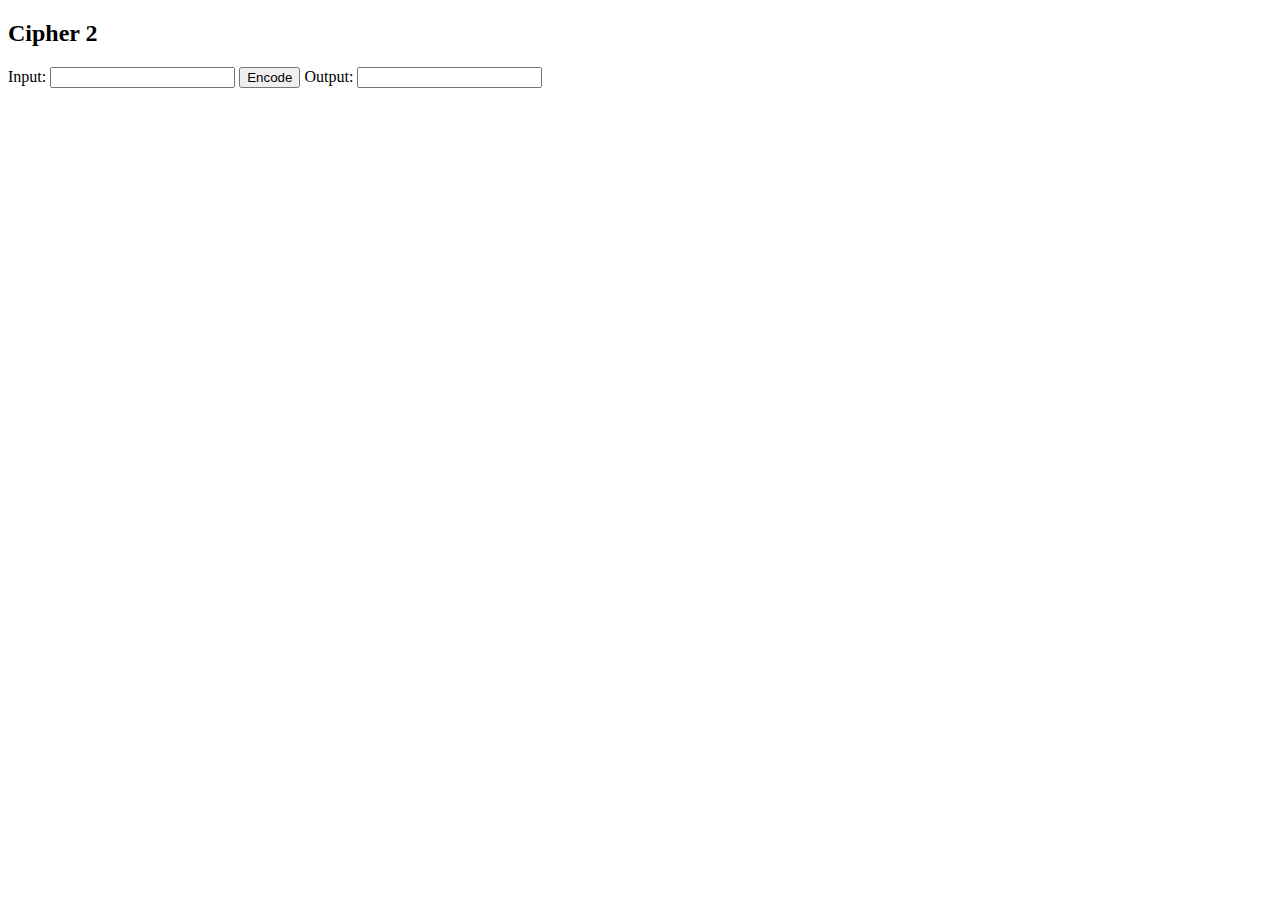
==== cipher2.html @ 582c792e "Create cipher2.html" ====
<!DOCTYPE html>
<html>
<head>
    <title>Cipher 2</title>
</head>
<body>
    <h2>Cipher 2</h2>
    <form>
        <label for="input">Input:</label>
        <input type="text" id="input" name="input">
        <button type="button" onclick="encode()">Encode</button>
        <label for="output">Output:</label>
        <input type="text" id="output" name="output" readonly>
    </form>

    <script>
        function encode() {
            const input = document.getElementById('input').value;
            const cipher = 'nopqrstuvwxyzabcdefghijklm';
            let output = '';
            for (let i = 0; i < input.length; i++) {
                const index = input.charCodeAt(i) - 97;
                if (index >= 0 && index < 26) {
                    output += cipher[index];
                } else {
                    output += input[i];
                }
            }
            document.getElementById('output').value = output;
        }
    </script>
</body>
</html>
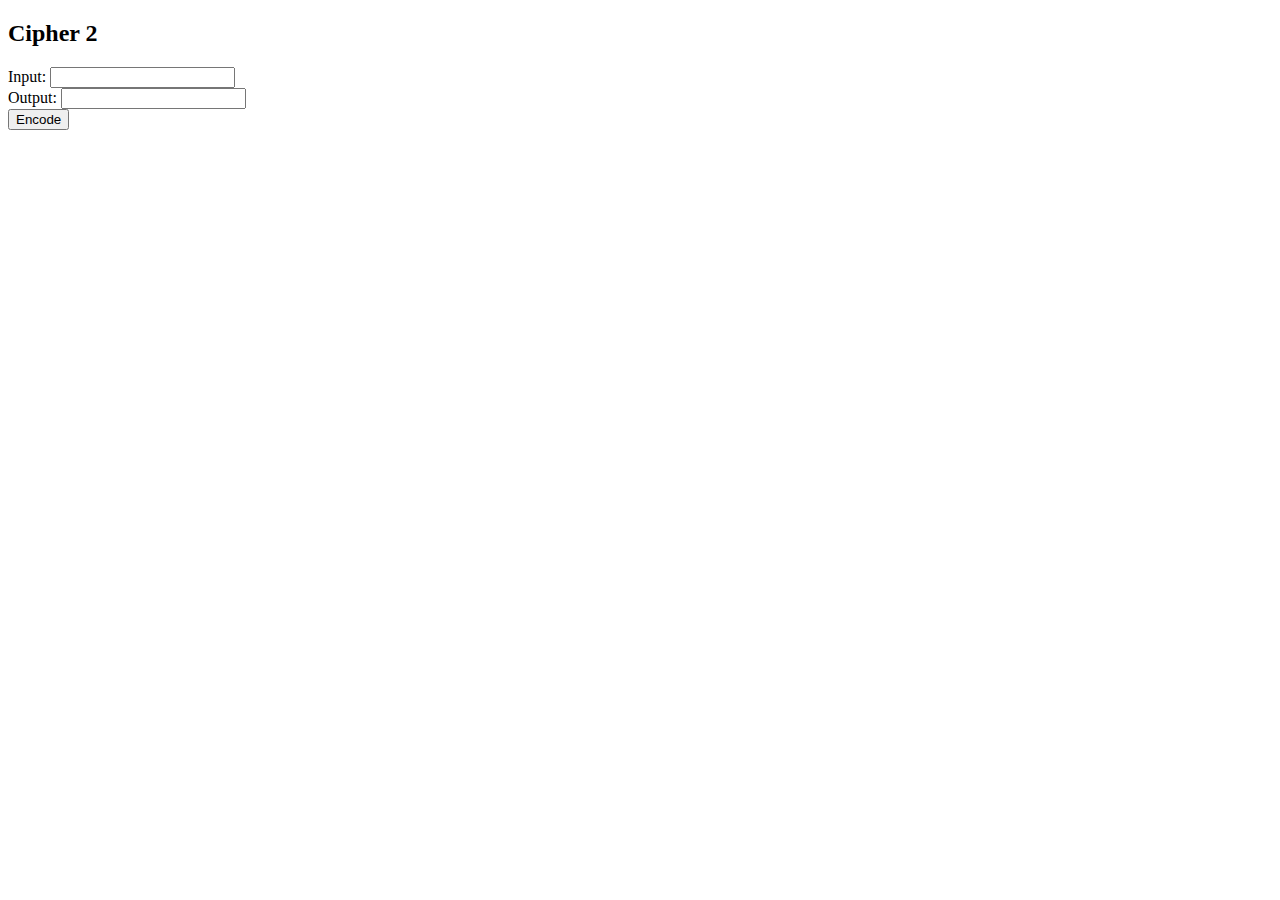
==== commit 299824af: "Update cipher2.html" ====
--- a/cipher2.html
+++ b/cipher2.html
@@ -1,6 +1,7 @@
 <!DOCTYPE html>
 <html>
 <head>
+    <link rel="stylesheet" href="styles.css">
     <title>Cipher 2</title>
 </head>
 <body>
@@ -8,9 +9,11 @@
     <form>
         <label for="input">Input:</label>
         <input type="text" id="input" name="input">
-        <button type="button" onclick="encode()">Encode</button>
+        <br>
         <label for="output">Output:</label>
         <input type="text" id="output" name="output" readonly>
+        <br>
+        <button type="button" onclick="encode()">Encode</button>
     </form>
 
     <script>
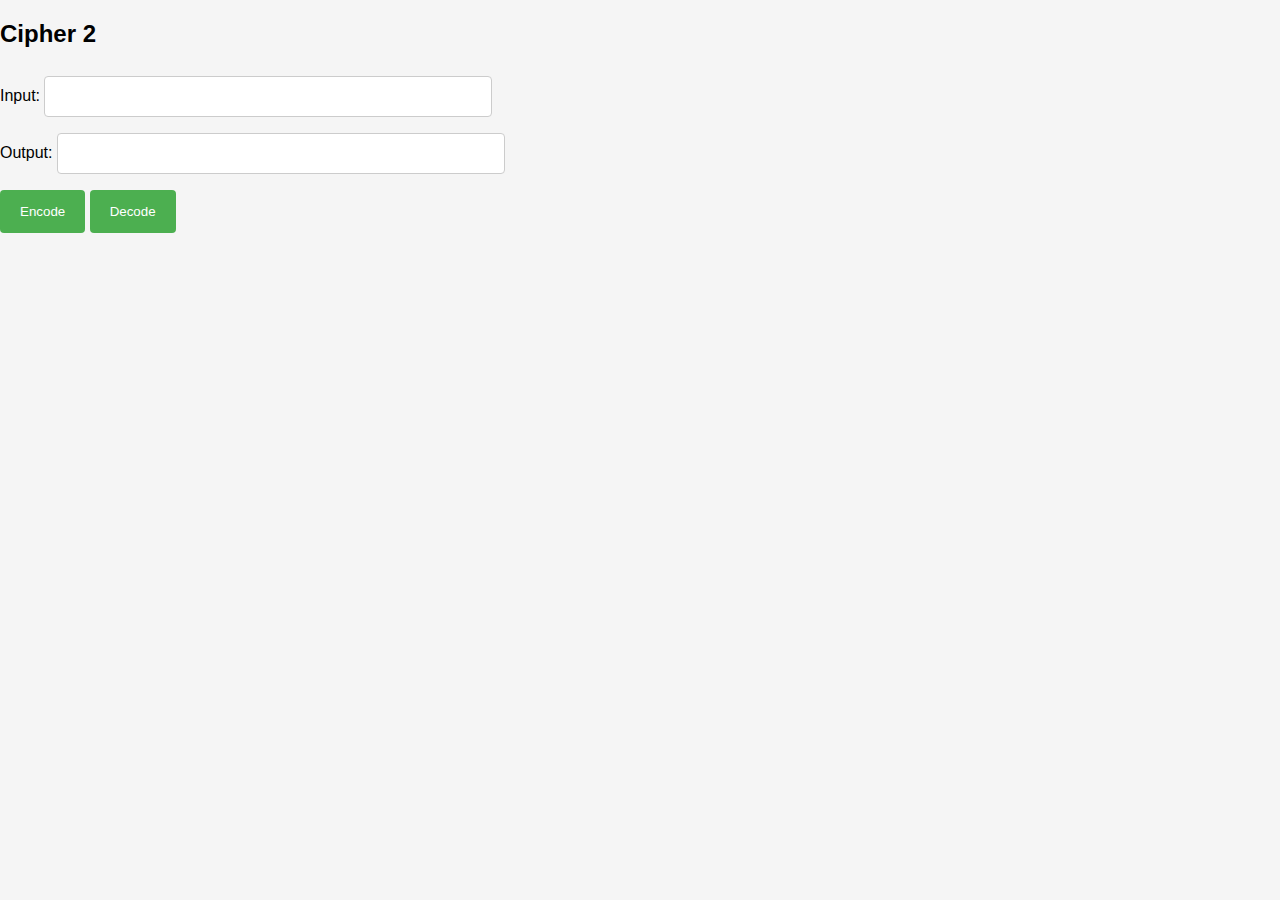
==== commit 21bbd25d: "Update cipher2.html" ====
--- a/cipher2.html
+++ b/cipher2.html
@@ -14,6 +14,7 @@
         <input type="text" id="output" name="output" readonly>
         <br>
         <button type="button" onclick="encode()">Encode</button>
+        <button type="button" onclick="decode()">Decode</button>
     </form>
 
     <script>
@@ -31,6 +32,21 @@
             }
             document.getElementById('output').value = output;
         }
+
+        function decode() {
+            const input = document.getElementById('output').value;
+            const cipher = 'nopqrstuvwxyzabcdefghijklm';
+            let output = '';
+            for (let i = 0; i < input.length; i++) {
+                const index = cipher.indexOf(input[i]);
+                if (index >= 0 && index < 26) {
+                    output += String.fromCharCode(index + 97);
+                } else {
+                    output += input[i];
+                }
+            }
+            document.getElementById('input').value = output;
+        }
     </script>
 </body>
 </html>
--- a/styles.css
+++ b/styles.css
@@ -0,0 +1,85 @@
+body {
+  font-family: Arial, sans-serif;
+  background-color: #f5f5f5;
+  margin: 0;
+  padding: 0;
+}
+
+input[type="text"], input[type="email"], input[type="password"], input[type="number"], input[type="date"], input[type="tel"], input[type="url"], textarea, select {
+  width: 35%;
+  padding: 12px;
+  margin: 8px 0;
+  box-sizing: border-box;
+  border: 1px solid #ccc;
+  border-radius: 4px;
+}
+
+input[type="text"]:focus, input[type="email"]:focus, input[type="password"]:focus, input[type="number"]:focus, input[type="date"]:focus, input[type="tel"]:focus, input[type="url"]:focus, textarea:focus, select:focus {
+  border-color: #4CAF50;
+  outline: none;
+}
+
+button {
+  left: 7px;
+  background-color: #4CAF50;
+  color: white;
+  padding: 14px 20px;
+  margin: 8px 0;
+  border: none;
+  border-radius: 4px;
+  cursor: pointer;
+}
+
+button:hover {
+  background-color: #45a049;
+}
+
+.container {
+  padding: 20px;
+}
+
+.form-group {
+  margin-bottom: 20px;
+  margin-left: 7px;
+}
+
+.form-group label {
+  display: block;
+  font-weight: bold;
+}
+
+.form-group input[type="checkbox"] {
+  margin-right: 10px;
+}
+
+.form-group input[type="radio"] {
+  margin-right: 5px;
+}
+
+.form-group input[type="file"] {
+  padding-top: 10px;
+}
+
+.form-group select {
+  width: 100%;
+  padding: 10px;
+  margin-top: 10px;
+  border: 1px solid #ccc;
+  border-radius: 4px;
+  box-sizing: border-box;
+}
+
+.form-group textarea {
+  width: 100%;
+  padding: 12px;
+  margin-top: 6px;
+  border: 1px solid #ccc;
+  border-radius: 4px;
+  box-sizing: border-box;
+}
+
+@media screen and (max-width: 768px) {
+  .container {
+    width: 100%;
+  }
+}
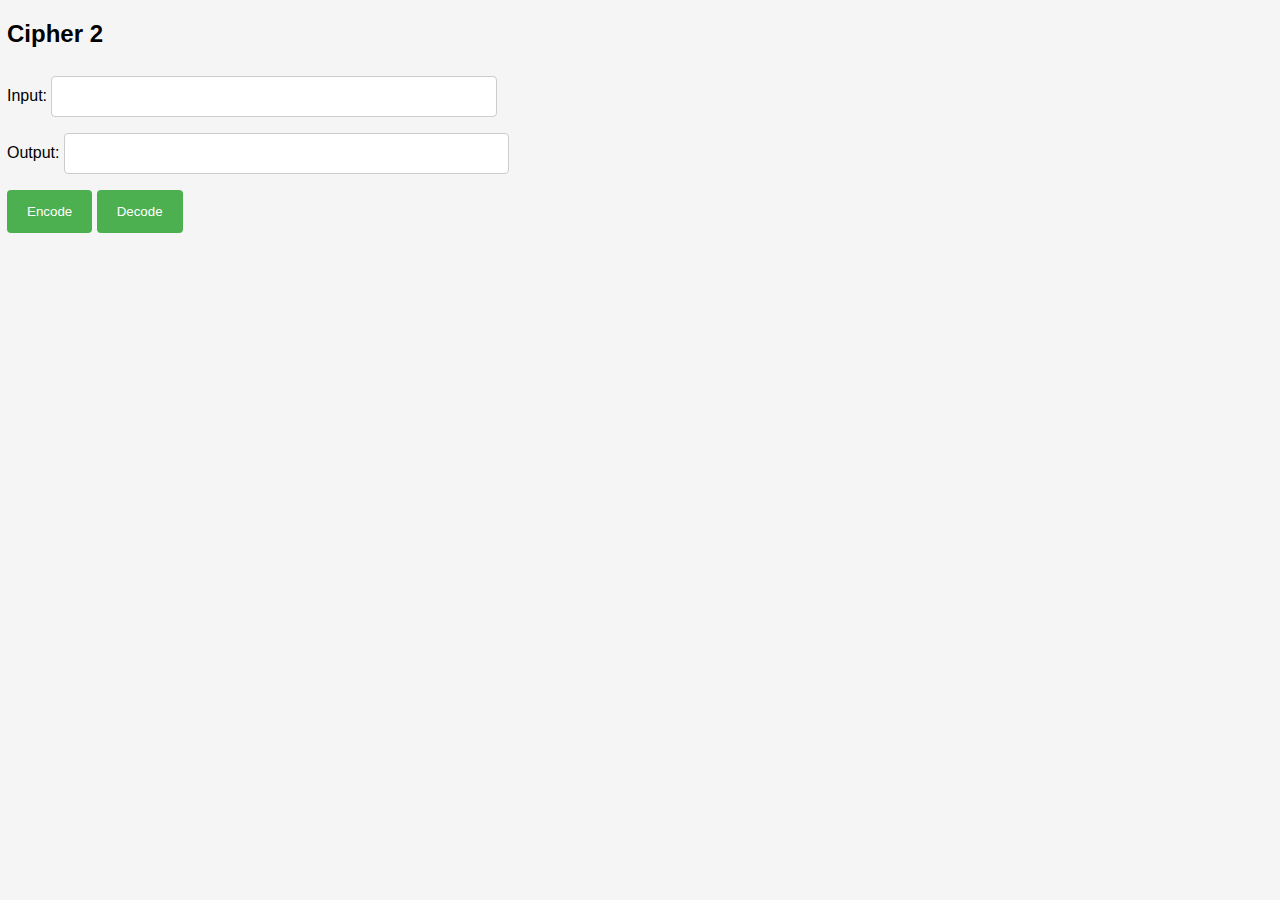
==== commit c7d6e977: "Update cipher2.html" ====
--- a/cipher2.html
+++ b/cipher2.html
@@ -5,8 +5,8 @@
     <title>Cipher 2</title>
 </head>
 <body>
-    <h2>Cipher 2</h2>
-    <form>
+    <h2 style="margin-left: 7px;">Cipher 2</h2>
+    <form style="margin-left: 7px;">
         <label for="input">Input:</label>
         <input type="text" id="input" name="input">
         <br>
